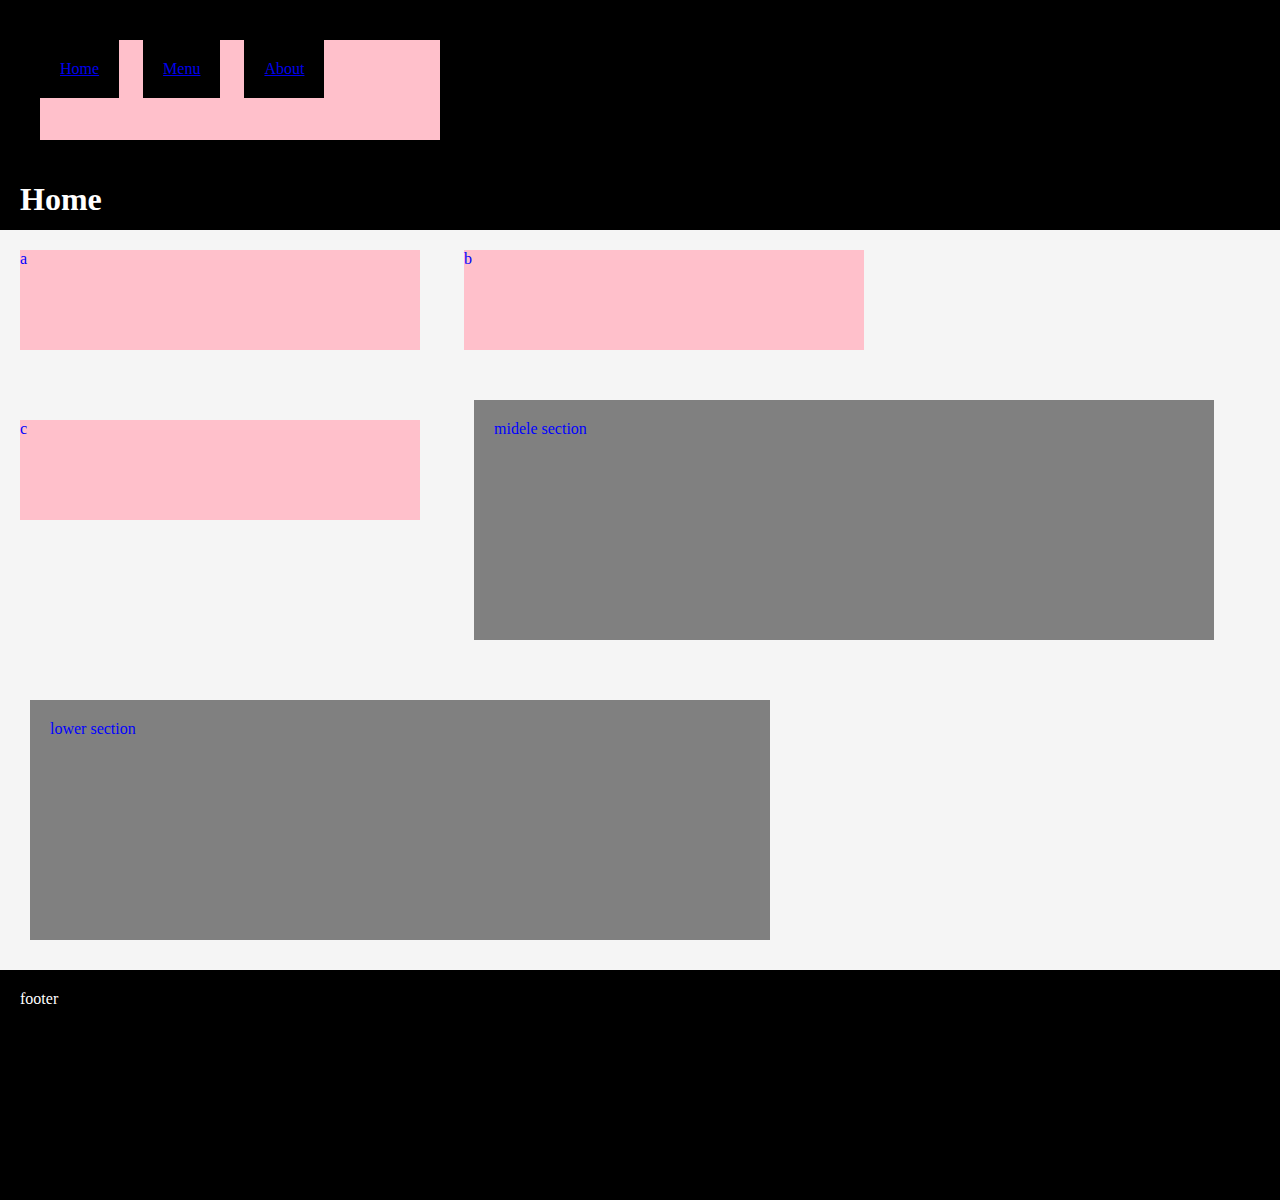
==== index.html @ 26258f5f "web project" ====
<!DOCTYPE html>
<html lang="en">
<head>
    <meta charset="UTF-8">
    <meta name="viewport" content="width=device-width, initial-scale=1.0">
    <meta http-equiv="X-UA-Compatible" content="ie=edge">
    <title>Smoothies, Juices, fruit and Energizers</title>
    <link rel="stylesheet" href="styles.css">
</head>
<body>
    <header><div>
        <nav>
        <ul>
            <li><a href="index.html">Home</a></li>
            <li><a href="Menu.html">Menu</a></li>
            <li><a href="About.html">About</a></li>
        </ul>
    </nav>
    </div>
    <h1>Home</h1>
</header>
    <triple-section>
        <div>a</div>
        <div>b</div>
        <div>c</div>
    </triple-section>
    <section>midele section</section>
    <section>lower section</section>
    <footer>footer</footer>

</body>
</html>
---- styles.css ----
body {
background: whitesmoke;
color: white;
margin: 0;
padding: 0;
}
header {
    background: black;
    padding: 20px;
    height: 190px;
}
section {
    background: grey;
    color: blue;
    display: inline-block;
    flex-direction: row;
    height: 200px;
    margin: 30px;
    width: 700px;
    padding: 20px;
}
div {
background: pink;
color: blue;
display: inline-block;
height: 100px;
margin: 20px;
width: 400px;
}
ul {
    margin: 0;
    padding: 0;
    list-style-type: none;
}
li {
    background: black;
    display: inline-block;
    margin-right: 20px;
    padding: 20px;
}
footer {
    background: black;
    height: 190px;
    padding: 20px;
}
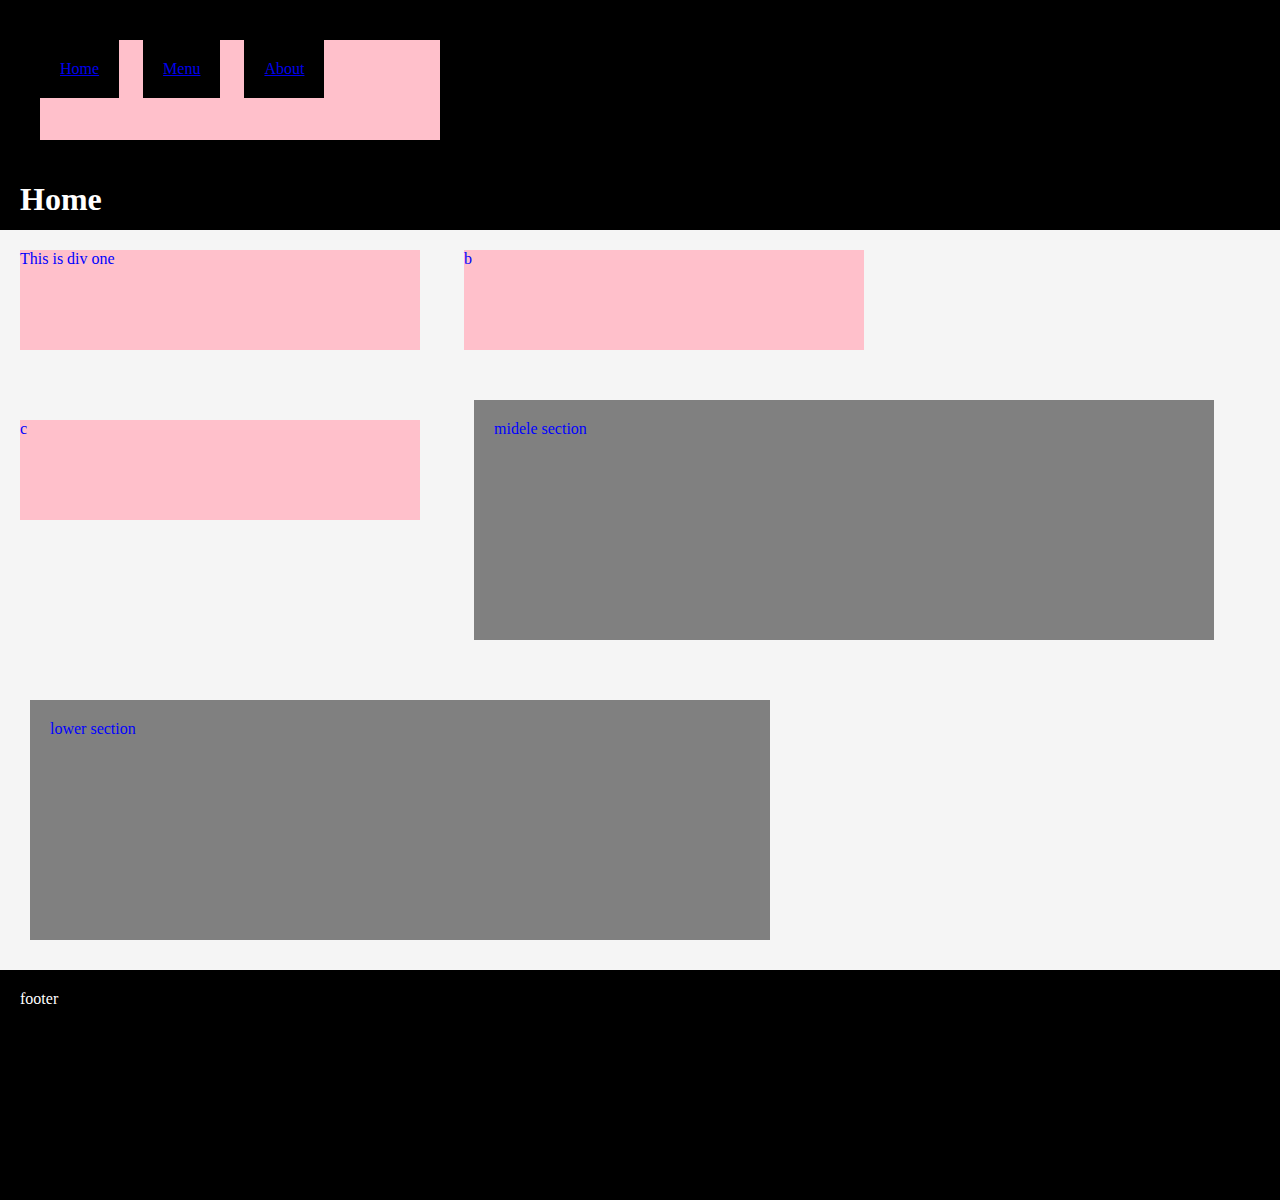
==== commit de45c562: "page description" ====
--- a/index.html
+++ b/index.html
@@ -20,7 +20,7 @@
     <h1>Home</h1>
 </header>
     <triple-section>
-        <div>a</div>
+        <div>This is div one</div>
         <div>b</div>
         <div>c</div>
     </triple-section>
